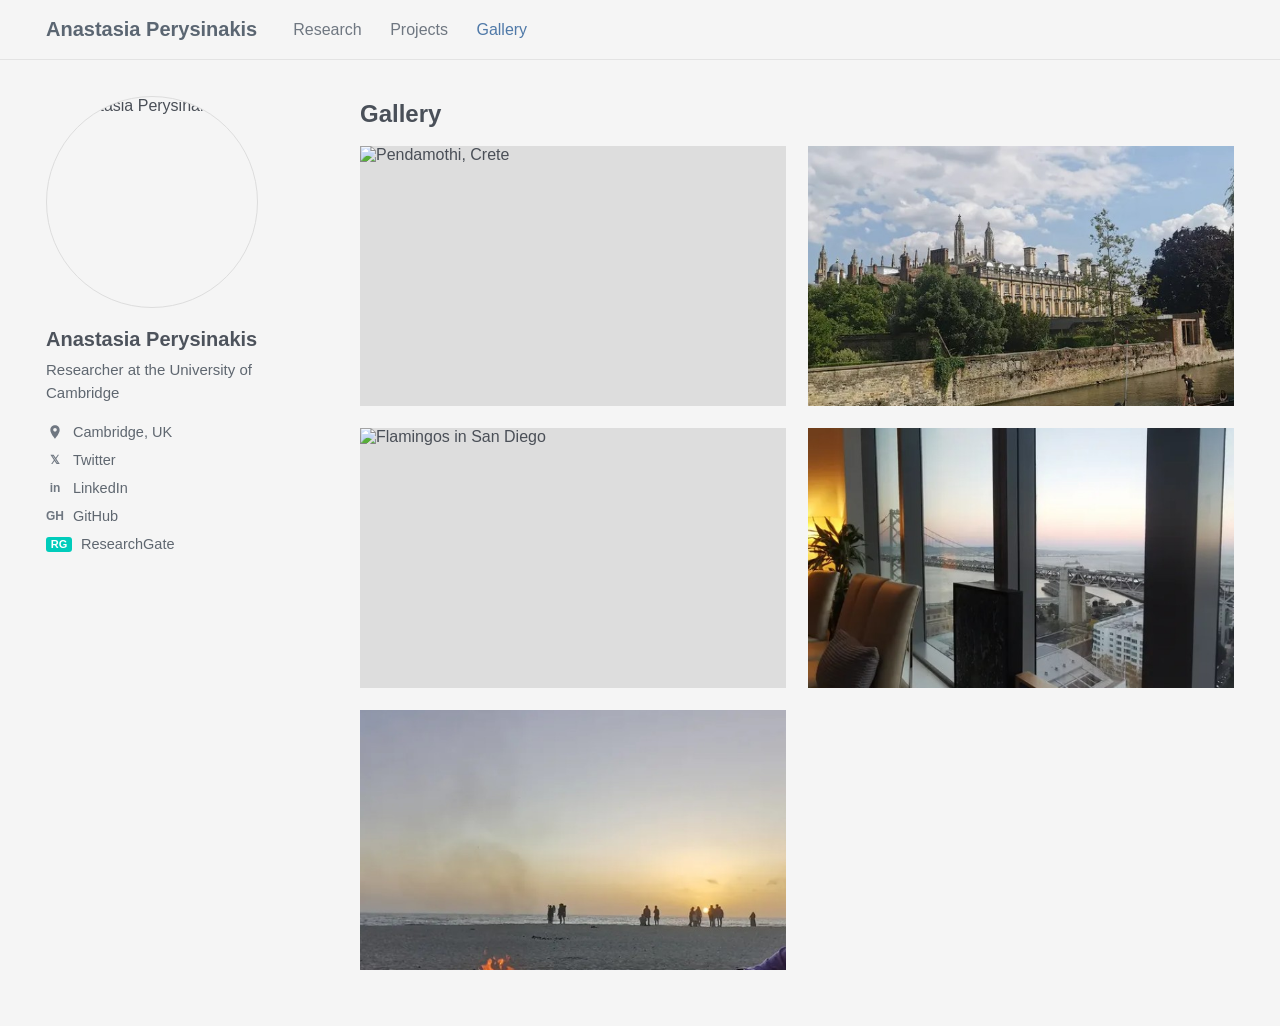
==== photography.html @ a8268027 "Update image paths in photography.html" ====
<!DOCTYPE html>
<html lang="en">
<head>
  <meta charset="UTF-8" />
  <meta name="viewport" content="width=device-width, initial-scale=1.0" />
  <title>Gallery | Anastasia Perysinakis</title>
  <link rel="stylesheet" href="style.css" />
</head>
<body>
  <header>
    <a class="site-title" href="/">Anastasia Perysinakis</a>
    <nav>
      <a href="research.html">Research</a>
      <a href="projects.html">Projects</a>
      <a class="active" href="photography.html">Gallery</a>
    </nav>
  </header>

  <div class="container">
    <aside class="sidebar">
      <img class="profile-pic" src="https://via.placeholder.com/300" alt="Anastasia Perysinakis" />
      <h2>Anastasia Perysinakis</h2>
      <p class="role">Researcher at the University of Cambridge</p>

      <div class="info-item">
        <span class="icon">
          <svg viewBox="0 0 24 24" width="16" height="16" fill="currentColor">
            <path d="M12 2C8.13 2 5 5.13 5 9c0 5.25 7 13 7 13s7-7.75 7-13c0-3.87-3.13-7-7-7zm0 9.5A2.5 2.5 0 1 1 12 6a2.5 2.5 0 0 1 0 5.5z"/>
          </svg>
        </span>
        <span>Cambridge, UK</span>
      </div>

      <a class="social-link" href="https://x.com/APerysinakis" target="_blank" rel="noopener noreferrer">
        <span class="icon">𝕏</span>
        <span>Twitter</span>
      </a>

      <a class="social-link" href="https://www.linkedin.com/in/anastasia-perysinakis/" target="_blank" rel="noopener noreferrer">
        <span class="icon">in</span>
        <span>LinkedIn</span>
      </a>

      <a class="social-link" href="https://github.com/AnastasiaPerysinakis/" target="_blank" rel="noopener noreferrer">
        <span class="icon">GH</span>
        <span>GitHub</span>
      </a>

      <a class="social-link" href="https://www.researchgate.net/profile/Anastasia-Perysinakis-2/" target="_blank" rel="noopener noreferrer">
        <span class="icon rg-icon">RG</span>
        <span>ResearchGate</span>
      </a>
    </aside>

    <main class="main section">
      <h1>Gallery</h1>

      <div class="photo-grid">
        <img src="images/pendamothi.jpg" alt="Pendamothi, Crete" />
        <img src="images/camb.jpg" alt="Punting in Cambridge" />
        <img src="images/flamingo.jpg" alt="Flamingos in San Diego" />
        <img src="images/sf.jpg" alt="Bay Bridge view" />
        <img src="images/sfbeach.jpg" alt="Californian beach bonfire" />
      </div>
    </main>
  </div>
</body>
</html>
---- style.css ----
body {
  margin: 0;
  font-family: -apple-system, BlinkMacSystemFont, "Segoe UI", Roboto, sans-serif;
  background: #f5f5f5;
  color: #4a4f57;
}

header {
  display: flex;
  align-items: center;
  gap: 36px;
  padding: 18px 46px;
  border-bottom: 1px solid #e3e3e3;
  background: #f5f5f5;
}

.site-title {
  font-size: 20px;
  font-weight: 700;
  color: #5b6672;
  text-decoration: none;
}

nav a {
  margin-right: 24px;
  text-decoration: none;
  color: #6f7781;
  font-size: 16px;
}

nav a:hover,
nav a.active {
  color: #4f79a8;
}

.container {
  max-width: 1280px;
  margin: 0 auto;
  display: flex;
  gap: 64px;
  padding: 36px 46px 56px;
  box-sizing: border-box;
}

.sidebar {
  width: 250px;
  flex-shrink: 0;
}

.profile-pic {
  width: 210px;
  height: 210px;
  border-radius: 50%;
  object-fit: cover;
  border: 1px solid #dddddd;
  display: block;
  margin-bottom: 20px;
}

.sidebar h2 {
  margin: 0 0 8px 0;
  font-size: 20px;
  color: #4d535c;
}

.sidebar .role {
  margin: 0 0 20px 0;
  color: #5f6770;
  font-size: 15px;
  line-height: 1.5;
}

.info-item,
.social-link {
  display: flex;
  align-items: center;
  gap: 9px;
  color: #5f6770;
  text-decoration: none;
  margin-bottom: 12px;
  font-size: 14.5px;
}

.social-link:hover {
  color: #4f79a8;
}

.icon {
  width: 18px;
  display: inline-flex;
  justify-content: center;
  align-items: center;
  font-size: 12px;
  font-weight: 600;
  color: #6f7781;
  flex-shrink: 0;
}

.rg-icon {
  font-size: 11px;
  font-weight: 700;
  color: white;
  background: #00ccbb;
  border-radius: 3px;
  padding: 2px 4px;
  line-height: 1;
}

.main {
  flex: 1;
  min-width: 0;
}

.hero-img {
  width: 100%;
  max-width: 500px;
  height: 300px;
  object-fit: cover;
  display: block;
  margin: 10px auto 28px;
}

.intro-text {
  max-width: 900px;
  font-size: 19px;
  line-height: 1.55;
  color: #555c65;
}

.intro-text p {
  margin: 0 0 16px 0;
}

.section {
  max-width: 950px;
}

.section h1 {
  font-size: 24px;
  margin: 4px 0 18px 0;
  color: #4a5059;
}

.section h2 {
  font-size: 18px;
  margin: 24px 0 6px 0;
  color: #4a5059;
  font-weight: 600;
}

.section p {
  font-size: 16px;
  line-height: 1.6;
  color: #596069;
}

.section ul {
  list-style: none;
  padding-left: 0;
  margin: 0 0 18px 0;
}

.section li {
  font-size: 15.5px;
  line-height: 1.55;
  color: #6a717a;
  margin: 0 0 14px 0;
}

.section li strong {
  font-weight: 500;
  color: #4a5059;
}

.section a {
  color: #58a4d8;
  text-decoration: none;
}

.section a:hover {
  text-decoration: underline;
}

.paper-meta {
  display: block;
  margin-top: 2px;
}

.photo-grid {
  display: grid;
  grid-template-columns: repeat(2, minmax(220px, 1fr));
  gap: 22px;
  max-width: 900px;
}

.photo-grid img {
  width: 100%;
  height: 260px;
  object-fit: cover;
  display: block;
  background: #ddd;
}

@media (max-width: 900px) {
  header {
    flex-wrap: wrap;
    gap: 14px;
    padding: 18px 20px;
  }

  .container {
    flex-direction: column;
    gap: 28px;
    padding: 28px 20px 40px;
  }

  .sidebar {
    width: 100%;
  }

  .profile-pic {
    width: 180px;
    height: 180px;
  }

  .hero-img {
    height: 220px;
  }

  .photo-grid {
    grid-template-columns: 1fr;
  }
}
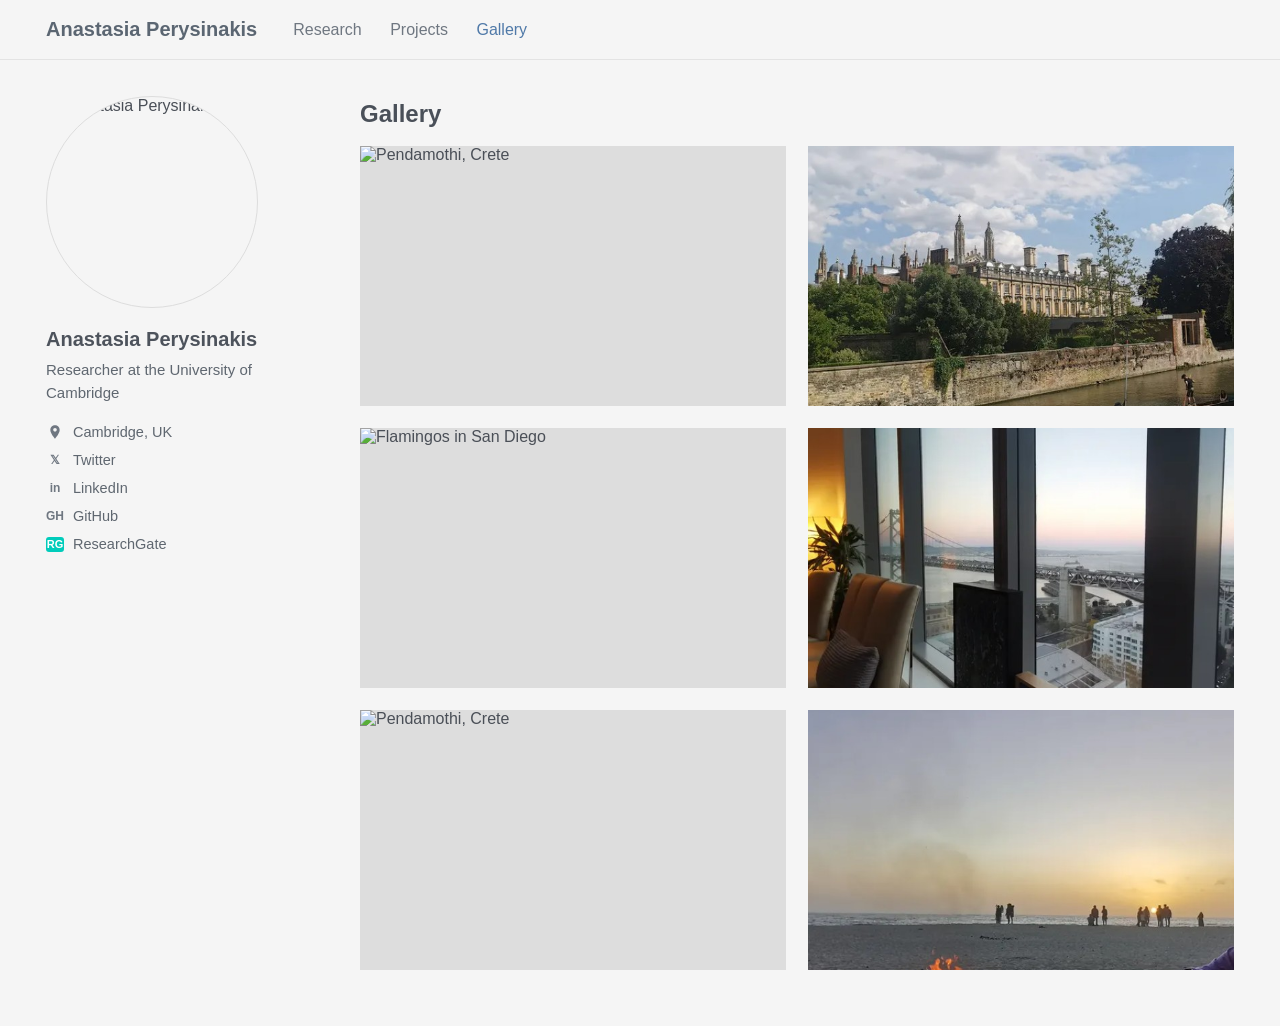
==== commit a20ded60: "Add additional image of Pendamothi, Crete" ====
--- a/photography.html
+++ b/photography.html
@@ -60,6 +60,7 @@
         <img src="images/camb.jpg" alt="Punting in Cambridge" />
         <img src="images/flamingo.jpg" alt="Flamingos in San Diego" />
         <img src="images/sf.jpg" alt="Bay Bridge view" />
+        <img src="images/pendamothi2.jpg" alt="Pendamothi, Crete" />
         <img src="images/sfbeach.jpg" alt="Californian beach bonfire" />
       </div>
     </main>
--- a/style.css
+++ b/style.css
@@ -96,6 +96,10 @@
   flex-shrink: 0;
 }
 
+.icon svg {
+  display: block;
+}
+
 .rg-icon {
   font-size: 11px;
   font-weight: 700;
@@ -104,6 +108,7 @@
   border-radius: 3px;
   padding: 2px 4px;
   line-height: 1;
+  box-sizing: border-box;
 }
 
 .main {
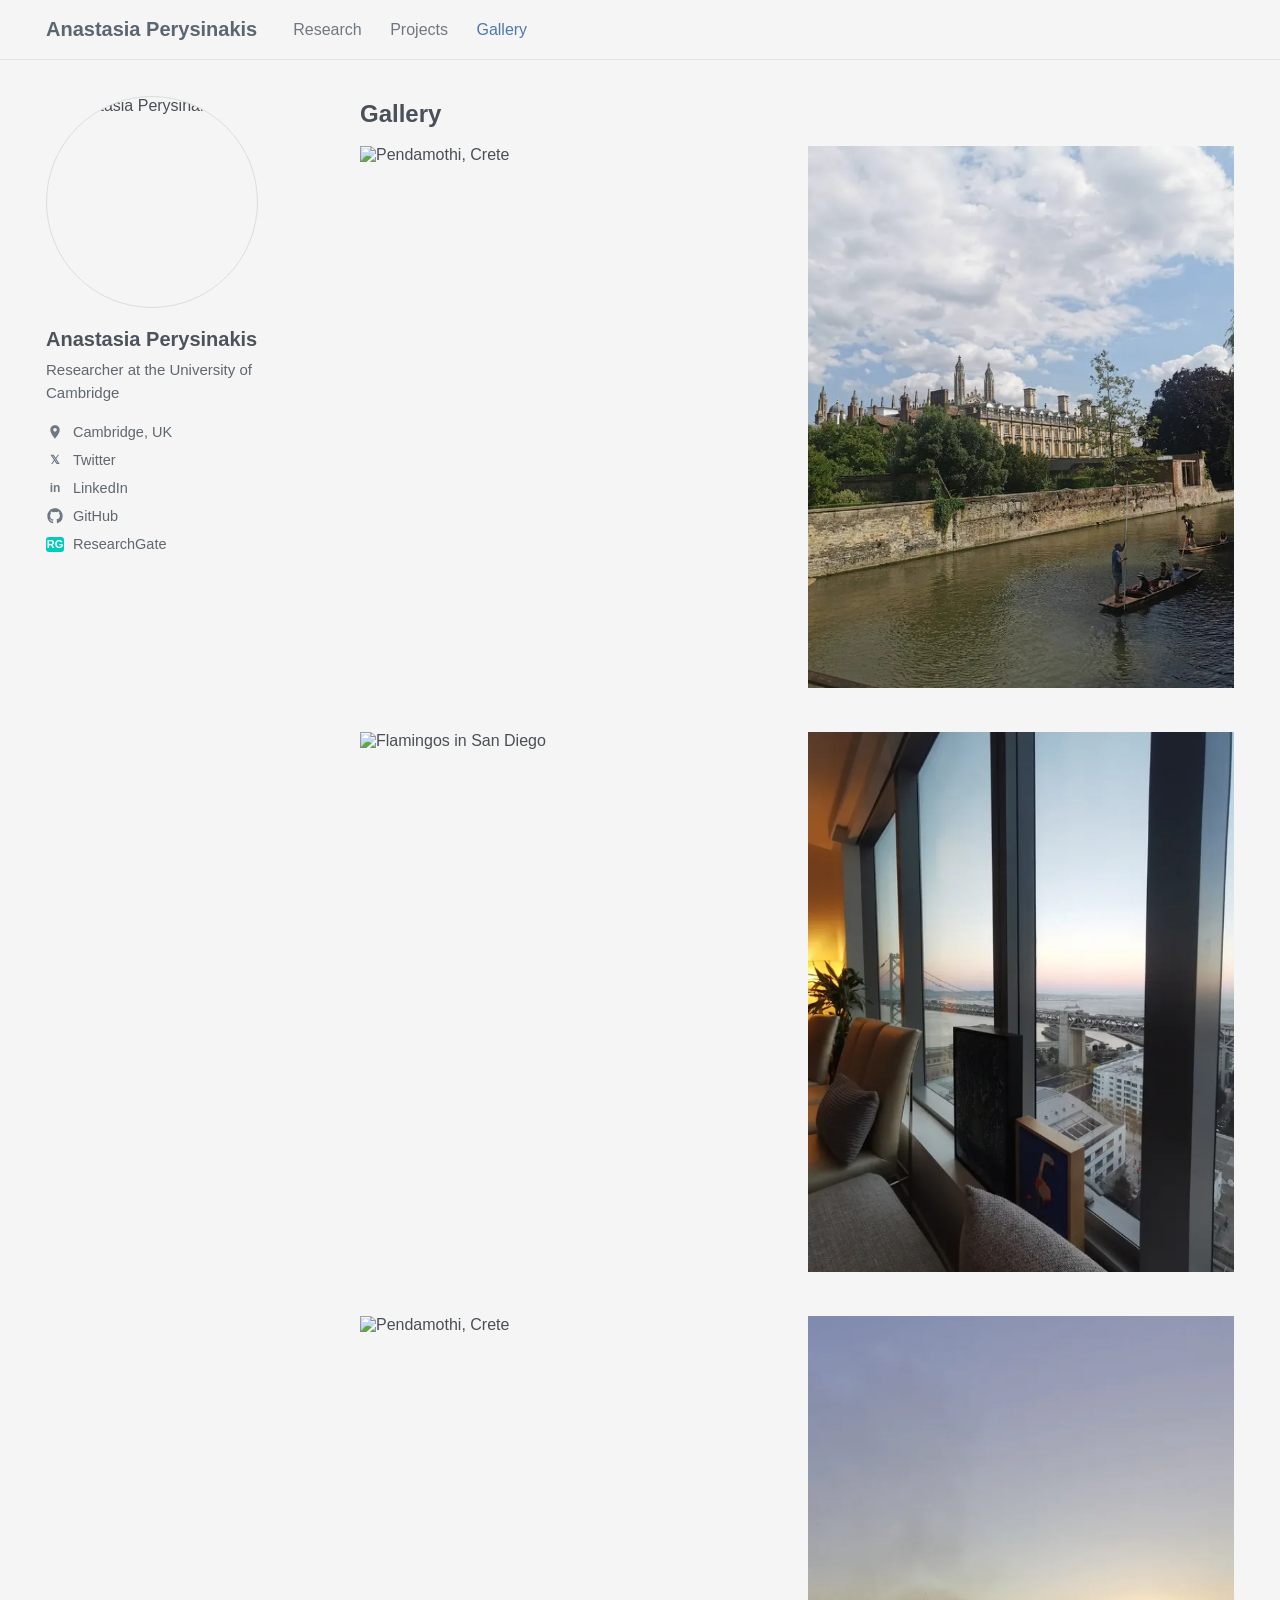
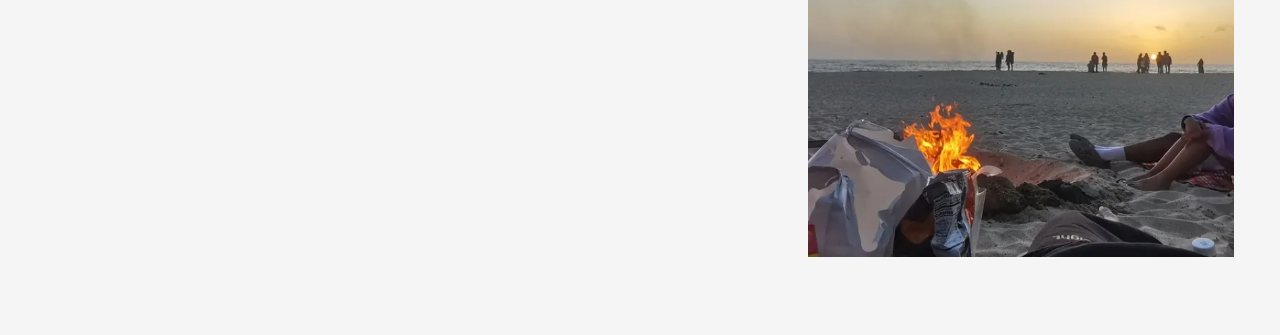
==== commit 5614f8b5: "Add GitHub icon SVG to photography.html" ====
--- a/photography.html
+++ b/photography.html
@@ -42,7 +42,11 @@
       </a>
 
       <a class="social-link" href="https://github.com/AnastasiaPerysinakis/" target="_blank" rel="noopener noreferrer">
-        <span class="icon">GH</span>
+        <span class="icon">
+          <svg viewBox="0 0 24 24" width="16" height="16" fill="currentColor" aria-hidden="true">
+            <path d="M12 .5C5.65.5.5 5.65.5 12a11.5 11.5 0 0 0 7.86 10.92c.58.11.79-.25.79-.56 0-.27-.01-1.17-.02-2.12-3.2.7-3.88-1.36-3.88-1.36-.52-1.32-1.28-1.67-1.28-1.67-1.05-.72.08-.71.08-.71 1.16.08 1.77 1.19 1.77 1.19 1.03 1.76 2.7 1.25 3.36.96.1-.75.4-1.25.73-1.54-2.55-.29-5.23-1.27-5.23-5.66 0-1.25.45-2.27 1.18-3.08-.12-.29-.51-1.46.11-3.04 0 0 .96-.31 3.14 1.18A10.9 10.9 0 0 1 12 6.03c.97 0 1.95.13 2.86.38 2.18-1.49 3.13-1.18 3.13-1.18.63 1.58.24 2.75.12 3.04.73.81 1.18 1.83 1.18 3.08 0 4.4-2.69 5.36-5.25 5.65.41.35.78 1.04.78 2.1 0 1.52-.01 2.75-.01 3.13 0 .31.2.68.8.56A11.5 11.5 0 0 0 23.5 12C23.5 5.65 18.35.5 12 .5z"/>
+          </svg>
+        </span>
         <span>GitHub</span>
       </a>
 
--- a/style.css
+++ b/style.css
@@ -198,12 +198,16 @@
   max-width: 900px;
 }
 
+.photo-grid {
+  column-count: 2;
+  column-gap: 22px;
+}
+
 .photo-grid img {
   width: 100%;
-  height: 260px;
-  object-fit: cover;
-  display: block;
-  background: #ddd;
+  height: auto;
+  margin-bottom: 22px;
+  display: block;
 }
 
 @media (max-width: 900px) {
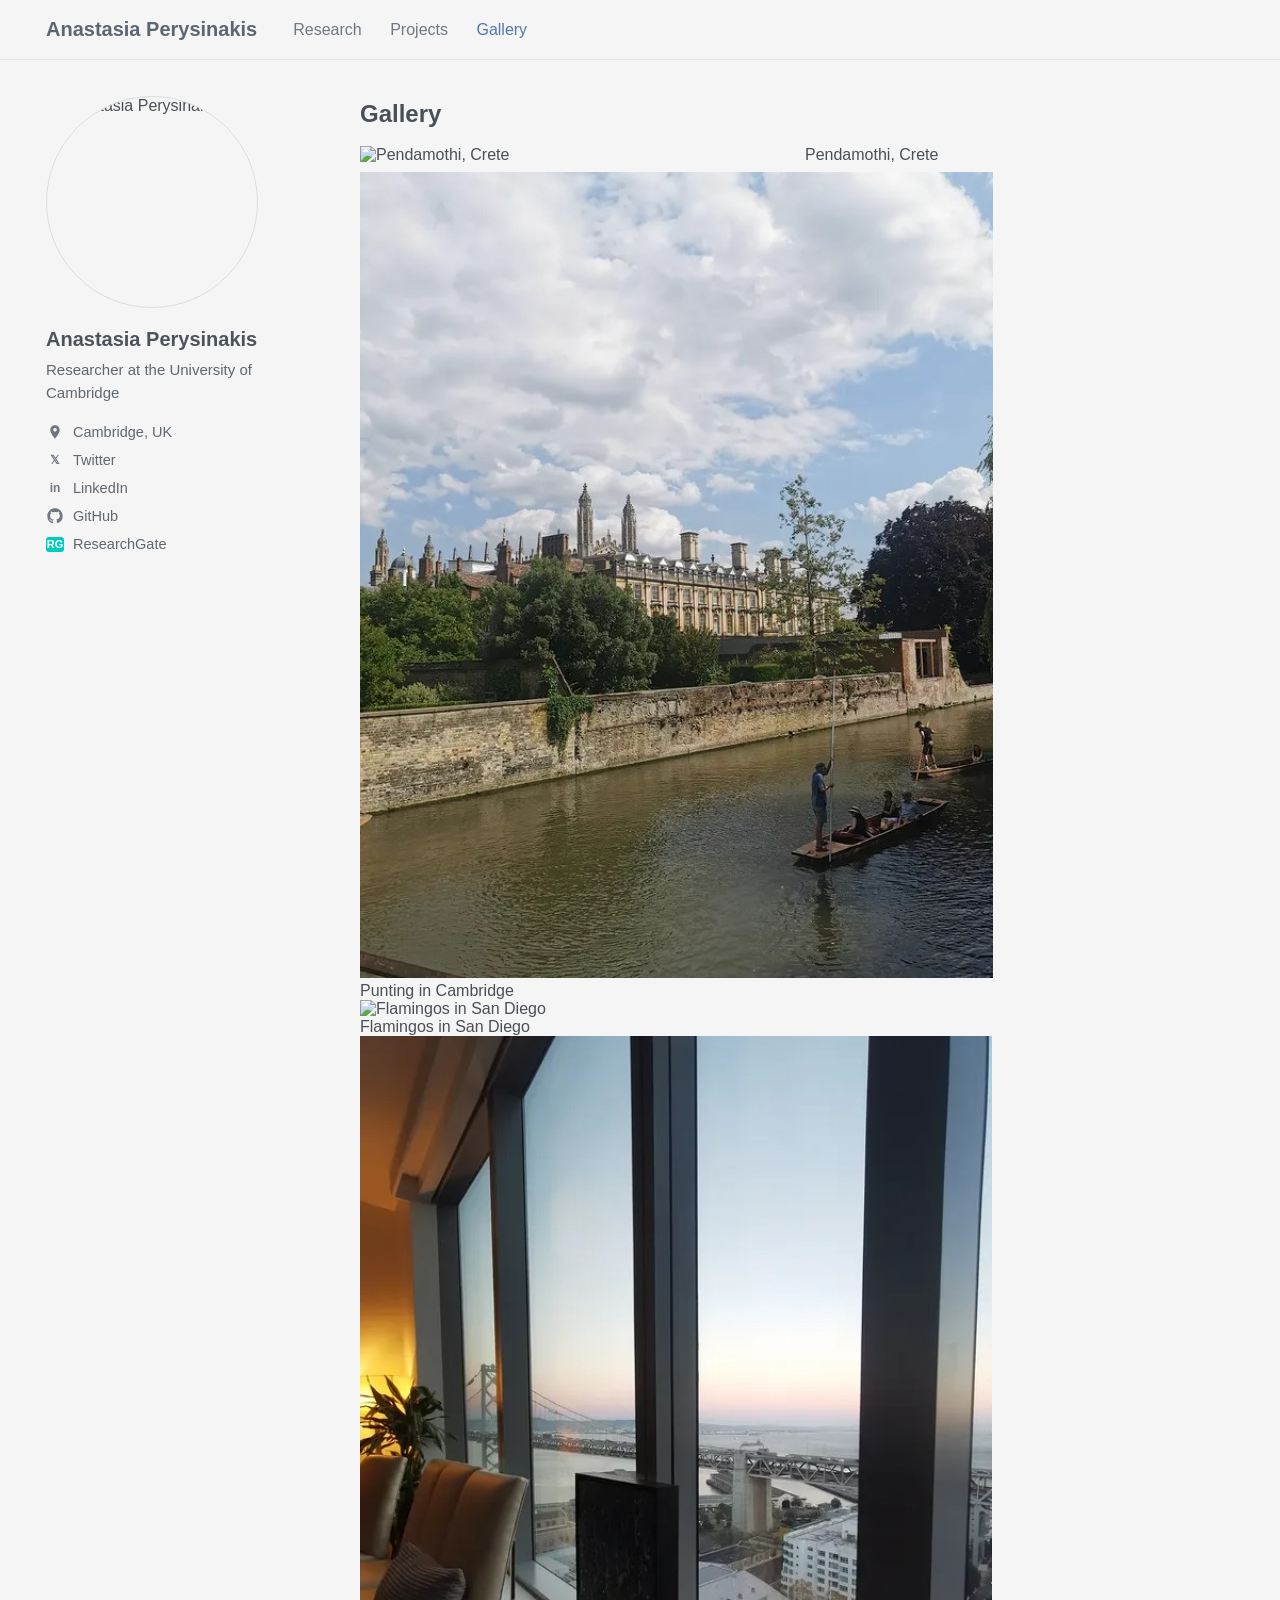
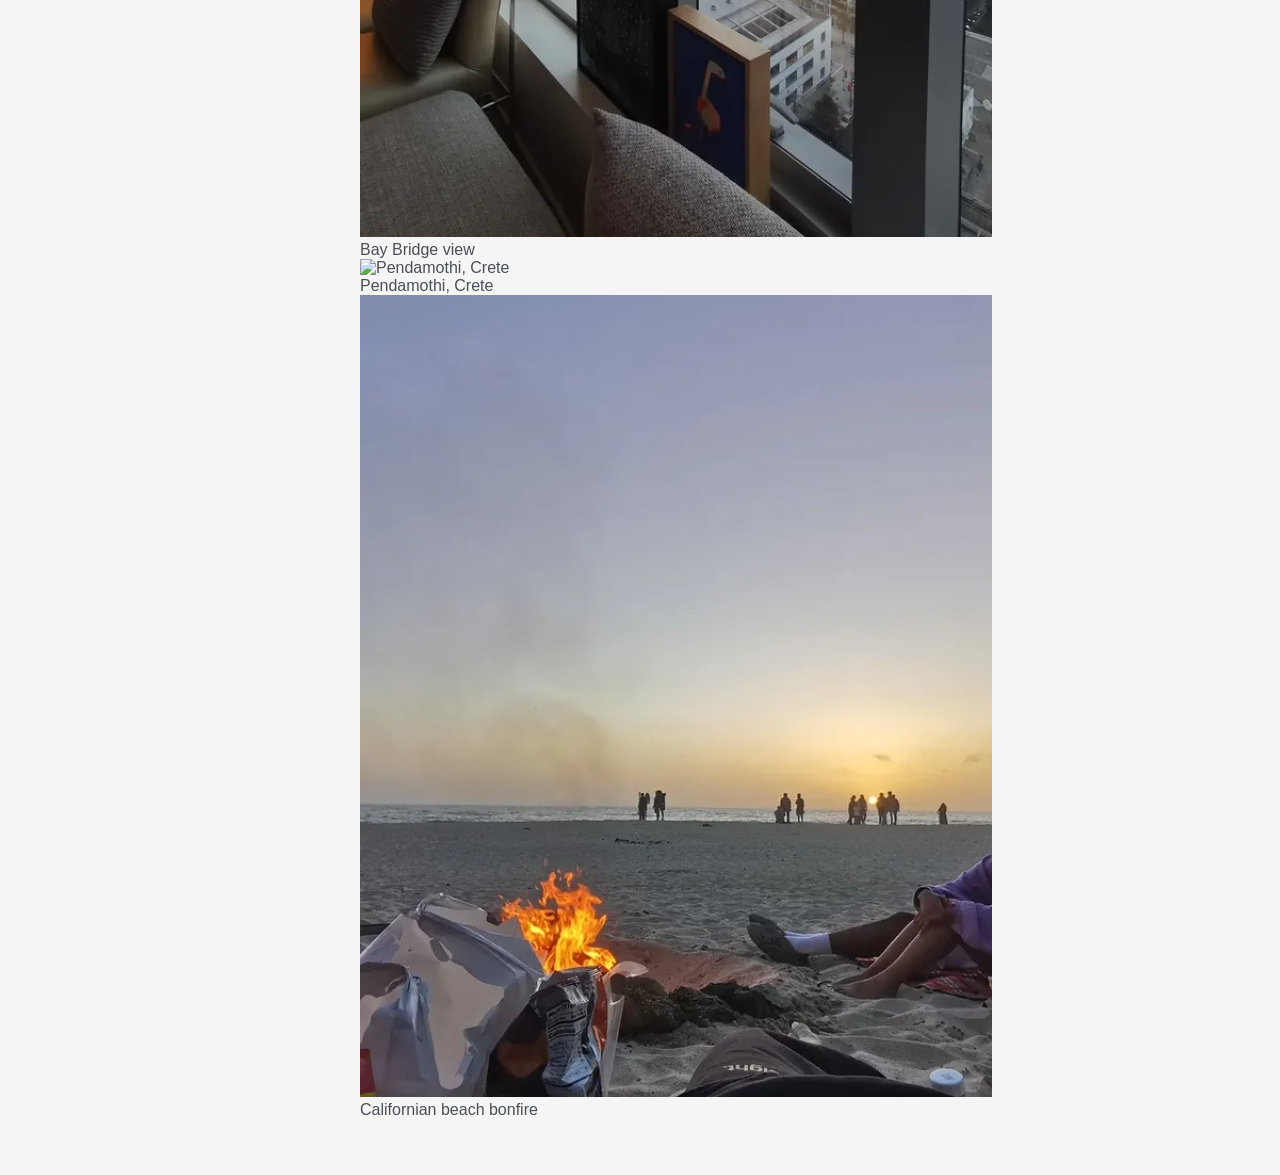
==== commit cef7465d: "Refactor photo grid to include captions Updated photo gallery layout to include captions for each im" ====
--- a/photography.html
+++ b/photography.html
@@ -59,13 +59,36 @@
     <main class="main section">
       <h1>Gallery</h1>
 
-      <div class="photo-grid">
-        <img src="images/pendamothi.jpg" alt="Pendamothi, Crete" />
-        <img src="images/camb.jpg" alt="Punting in Cambridge" />
-        <img src="images/flamingo.jpg" alt="Flamingos in San Diego" />
-        <img src="images/sf.jpg" alt="Bay Bridge view" />
-        <img src="images/pendamothi2.jpg" alt="Pendamothi, Crete" />
-        <img src="images/sfbeach.jpg" alt="Californian beach bonfire" />
+      <div class="photo-grid"
+        <div class="photo-item">
+          <img src="images/pendamothi.jpg" alt="Pendamothi, Crete" />
+          <div class="photo-caption">Pendamothi, Crete</div>
+        </div>
+      
+        <div class="photo-item">
+          <img src="images/camb.jpg" alt="Punting in Cambridge" />
+          <div class="photo-caption">Punting in Cambridge</div>
+        </div>
+      
+        <div class="photo-item">
+          <img src="images/flamingo.jpg" alt="Flamingos in San Diego" />
+          <div class="photo-caption">Flamingos in San Diego</div>
+        </div>
+      
+        <div class="photo-item">
+          <img src="images/sf.jpg" alt="Bay Bridge view" />
+          <div class="photo-caption">Bay Bridge view</div>
+        </div>
+      
+        <div class="photo-item">
+          <img src="images/pendamothi2.jpg" alt="Pendamothi, Crete" />
+          <div class="photo-caption">Pendamothi, Crete</div>
+        </div>
+      
+        <div class="photo-item">
+          <img src="images/sfbeach.jpg" alt="Californian beach bonfire" />
+          <div class="photo-caption">Californian beach bonfire</div>
+        </div>
       </div>
     </main>
   </div>
--- a/style.css
+++ b/style.css
@@ -148,7 +148,7 @@
 
 .section h2 {
   font-size: 18px;
-  margin: 24px 0 6px 0;
+  margin: 24px 0 8px 0;
   color: #4a5059;
   font-weight: 600;
 }
@@ -160,9 +160,9 @@
 }
 
 .section ul {
-  list-style: none;
-  padding-left: 0;
-  margin: 0 0 18px 0;
+  list-style: disc;
+  padding-left: 20px;
+  margin: 2px 0 18px 0;
 }
 
 .section li {
@@ -170,6 +170,7 @@
   line-height: 1.55;
   color: #6a717a;
   margin: 0 0 14px 0;
+  padding-left: 2px;
 }
 
 .section li strong {
@@ -192,22 +193,17 @@
 }
 
 .photo-grid {
-  display: grid;
-  grid-template-columns: repeat(2, minmax(220px, 1fr));
-  gap: 22px;
+  column-count: 2;
+  column-gap: 16px;
   max-width: 900px;
-}
-
-.photo-grid {
-  column-count: 2;
-  column-gap: 22px;
 }
 
 .photo-grid img {
   width: 100%;
   height: auto;
-  margin-bottom: 22px;
-  display: block;
+  display: block;
+  margin-bottom: 16px;
+  break-inside: avoid;
 }
 
 @media (max-width: 900px) {
@@ -237,6 +233,6 @@
   }
 
   .photo-grid {
-    grid-template-columns: 1fr;
-  }
-}
+    column-count: 1;
+  }
+}
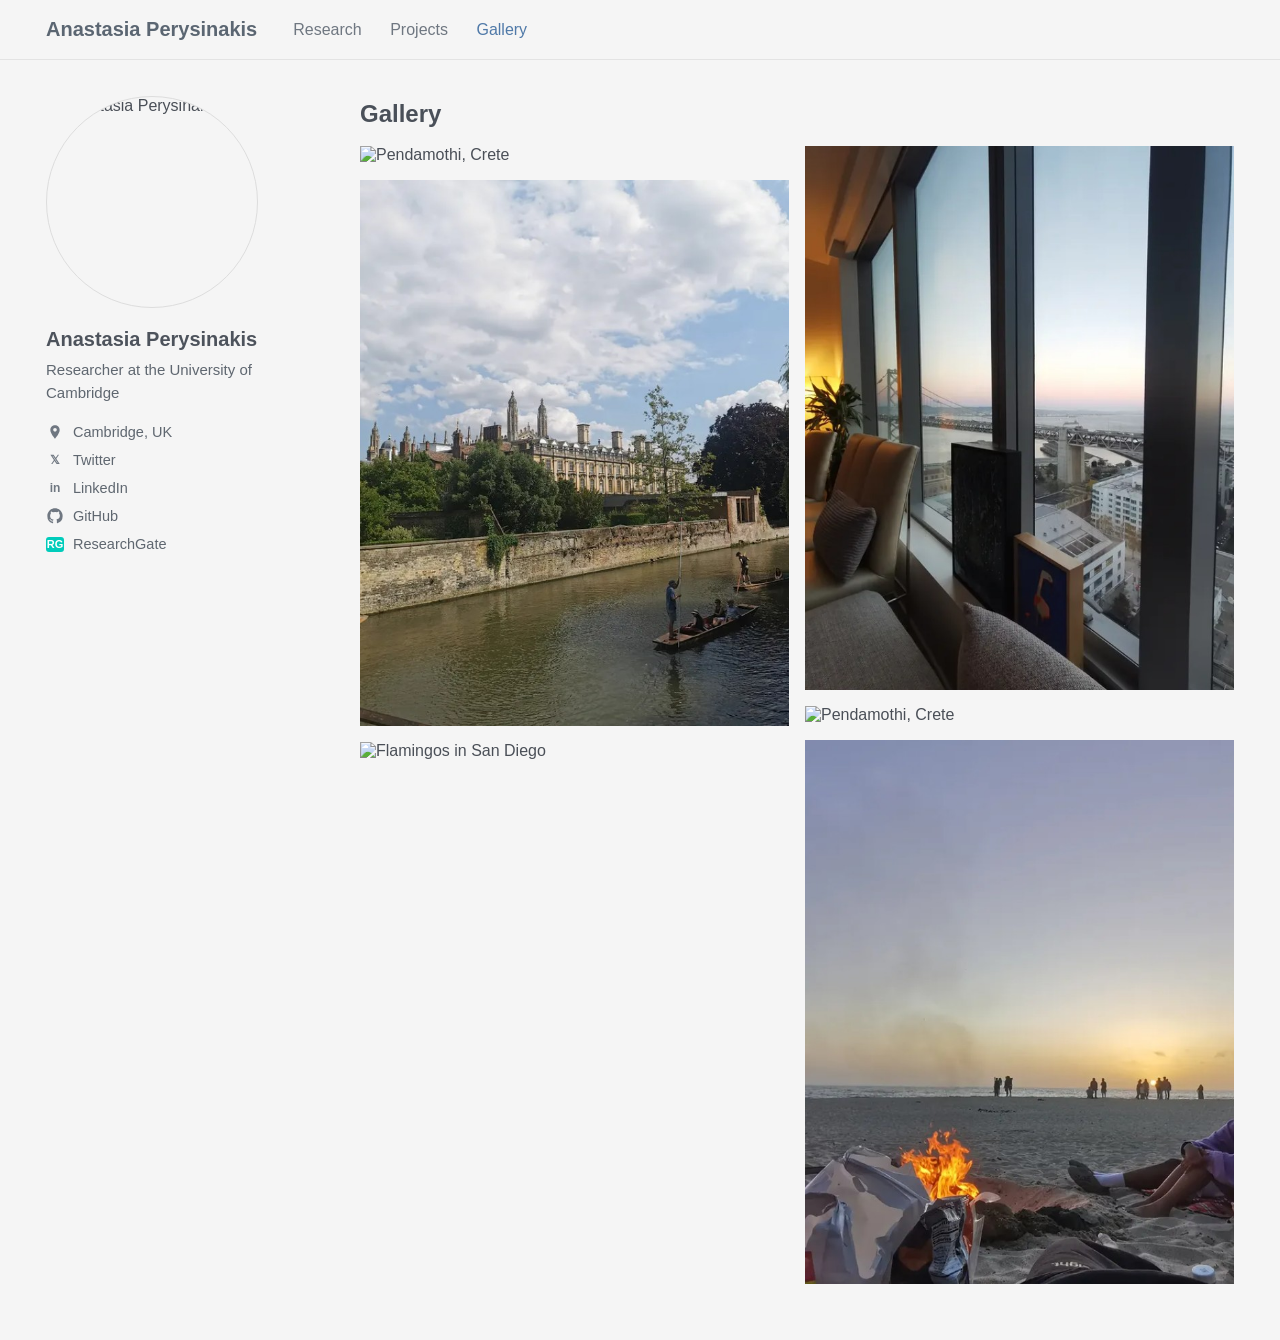
==== commit 1aa012d4: "Fix photo-grid div tag formatting" ====
--- a/photography.html
+++ b/photography.html
@@ -59,7 +59,7 @@
     <main class="main section">
       <h1>Gallery</h1>
 
-      <div class="photo-grid"
+      <div class="photo-grid">
         <div class="photo-item">
           <img src="images/pendamothi.jpg" alt="Pendamothi, Crete" />
           <div class="photo-caption">Pendamothi, Crete</div>
--- a/style.css
+++ b/style.css
@@ -198,12 +198,42 @@
   max-width: 900px;
 }
 
-.photo-grid img {
+.photo-item {
+  position: relative;
+  break-inside: avoid;
+  margin-bottom: 16px;
+  overflow: hidden;
+}
+
+.photo-item img {
   width: 100%;
   height: auto;
   display: block;
-  margin-bottom: 16px;
-  break-inside: avoid;
+  transition: transform 0.3s ease;
+}
+
+.photo-caption {
+  position: absolute;
+  inset: 0;
+  background: rgba(0, 0, 0, 0.42);
+  color: white;
+  font-size: 15px;
+  line-height: 1.4;
+  display: flex;
+  align-items: center;
+  justify-content: center;
+  text-align: center;
+  padding: 12px;
+  opacity: 0;
+  transition: opacity 0.25s ease;
+}
+
+.photo-item:hover .photo-caption {
+  opacity: 1;
+}
+
+.photo-item:hover img {
+  transform: scale(1.02);
 }
 
 @media (max-width: 900px) {
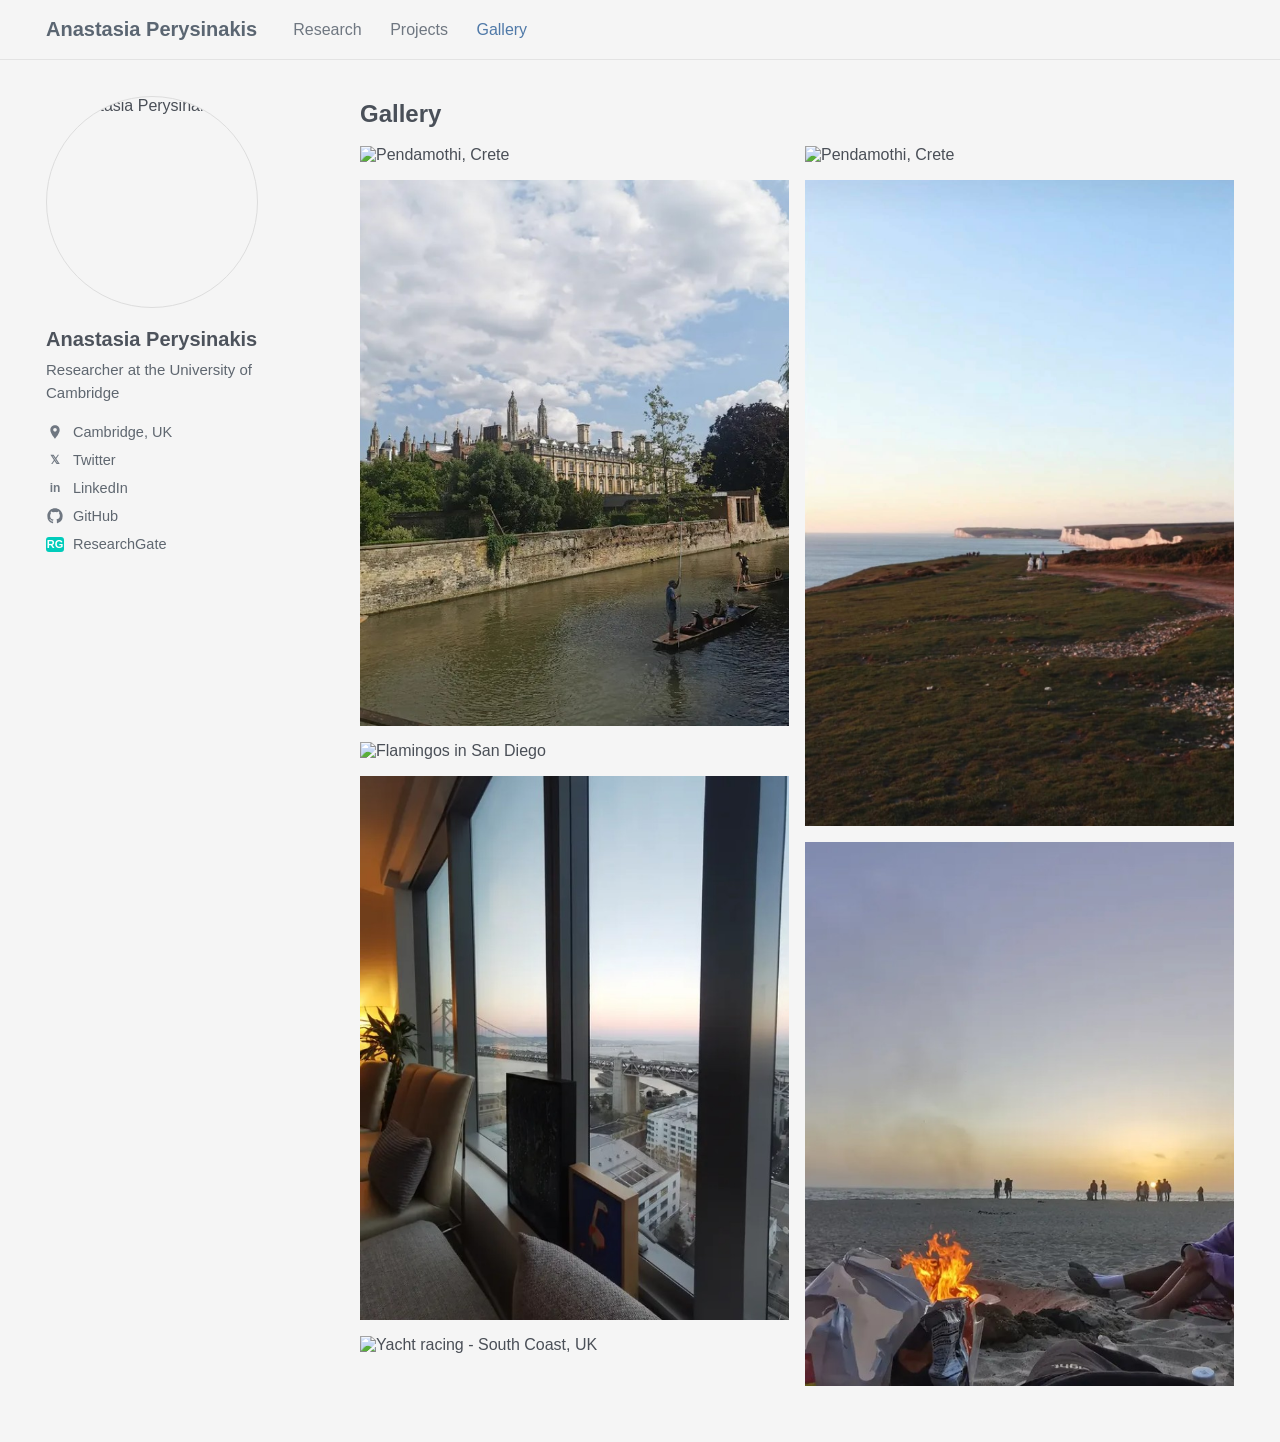
==== commit fe940093: "Add new photo items to photography gallery" ====
--- a/photography.html
+++ b/photography.html
@@ -79,12 +79,22 @@
           <img src="images/sf.jpg" alt="Bay Bridge view" />
           <div class="photo-caption">Bay Bridge view</div>
         </div>
+
+        <div class="photo-item">
+          <img src="images/yacht.jpg" alt="Yacht racing - South Coast, UK" />
+          <div class="photo-caption">Yacht racing - South Coast, UK</div>
+        </div>
       
         <div class="photo-item">
           <img src="images/pendamothi2.jpg" alt="Pendamothi, Crete" />
           <div class="photo-caption">Pendamothi, Crete</div>
         </div>
       
+        <div class="photo-item">
+          <img src="images/sevensisters.JPG" alt="Sussex Coastline" />
+          <div class="photo-caption">Sussex Coastline</div>
+        </div>
+
         <div class="photo-item">
           <img src="images/sfbeach.jpg" alt="Californian beach bonfire" />
           <div class="photo-caption">Californian beach bonfire</div>
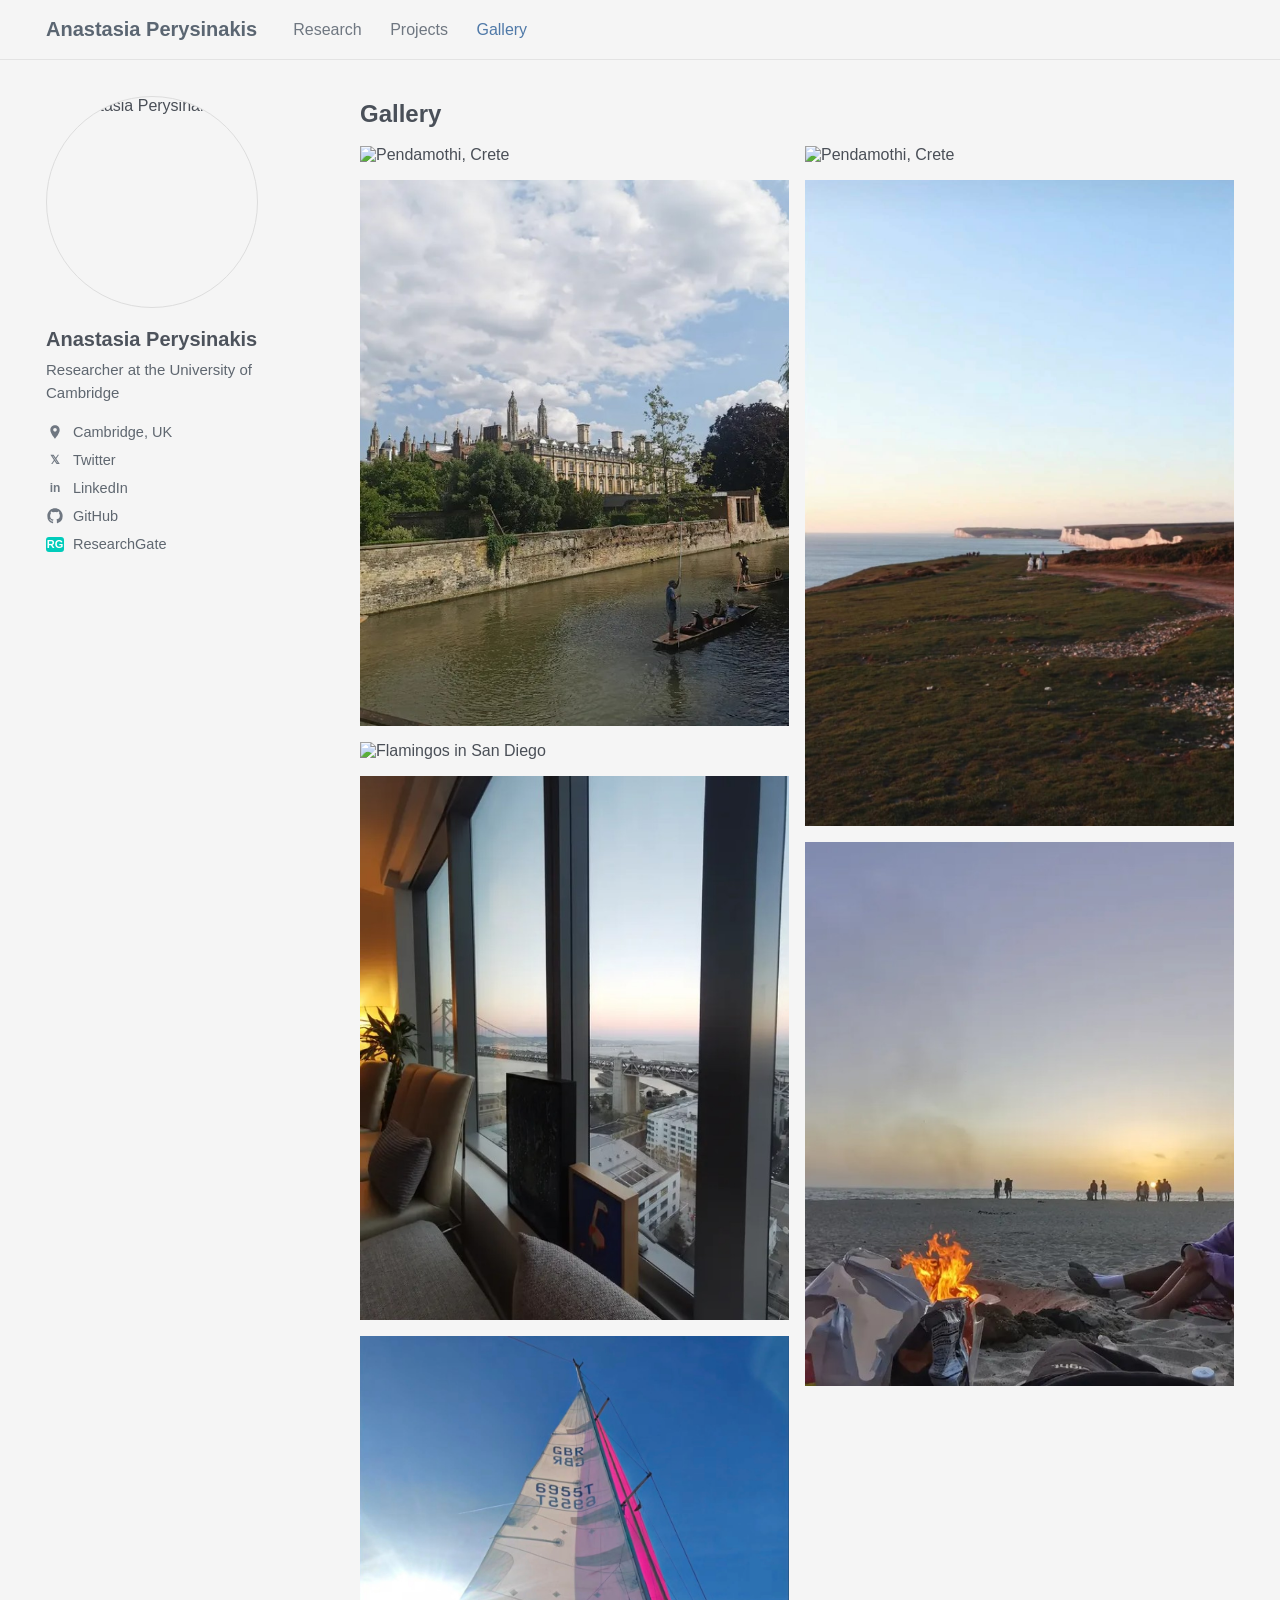
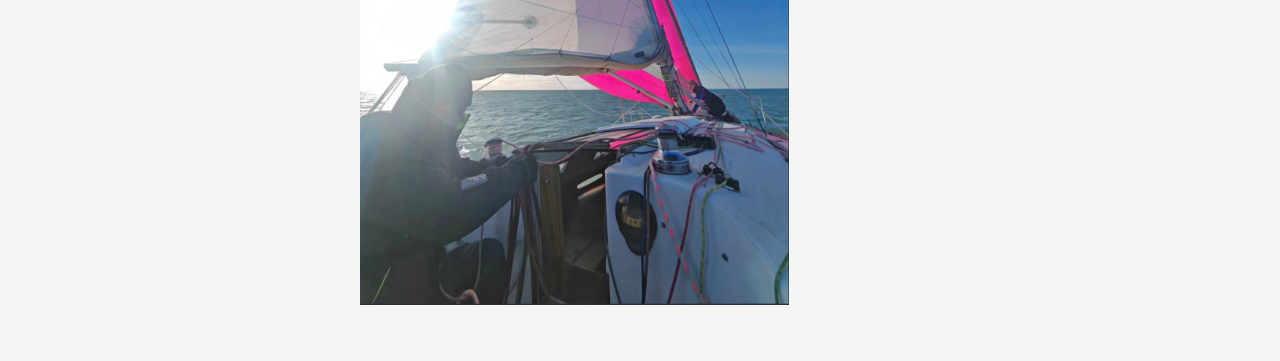
==== commit 41a50bf7: "Change yacht image file extension from .jpg to .jpeg" ====
--- a/photography.html
+++ b/photography.html
@@ -81,7 +81,7 @@
         </div>
 
         <div class="photo-item">
-          <img src="images/yacht.jpg" alt="Yacht racing - South Coast, UK" />
+          <img src="images/yacht.jpeg" alt="Yacht racing - South Coast, UK" />
           <div class="photo-caption">Yacht racing - South Coast, UK</div>
         </div>
       
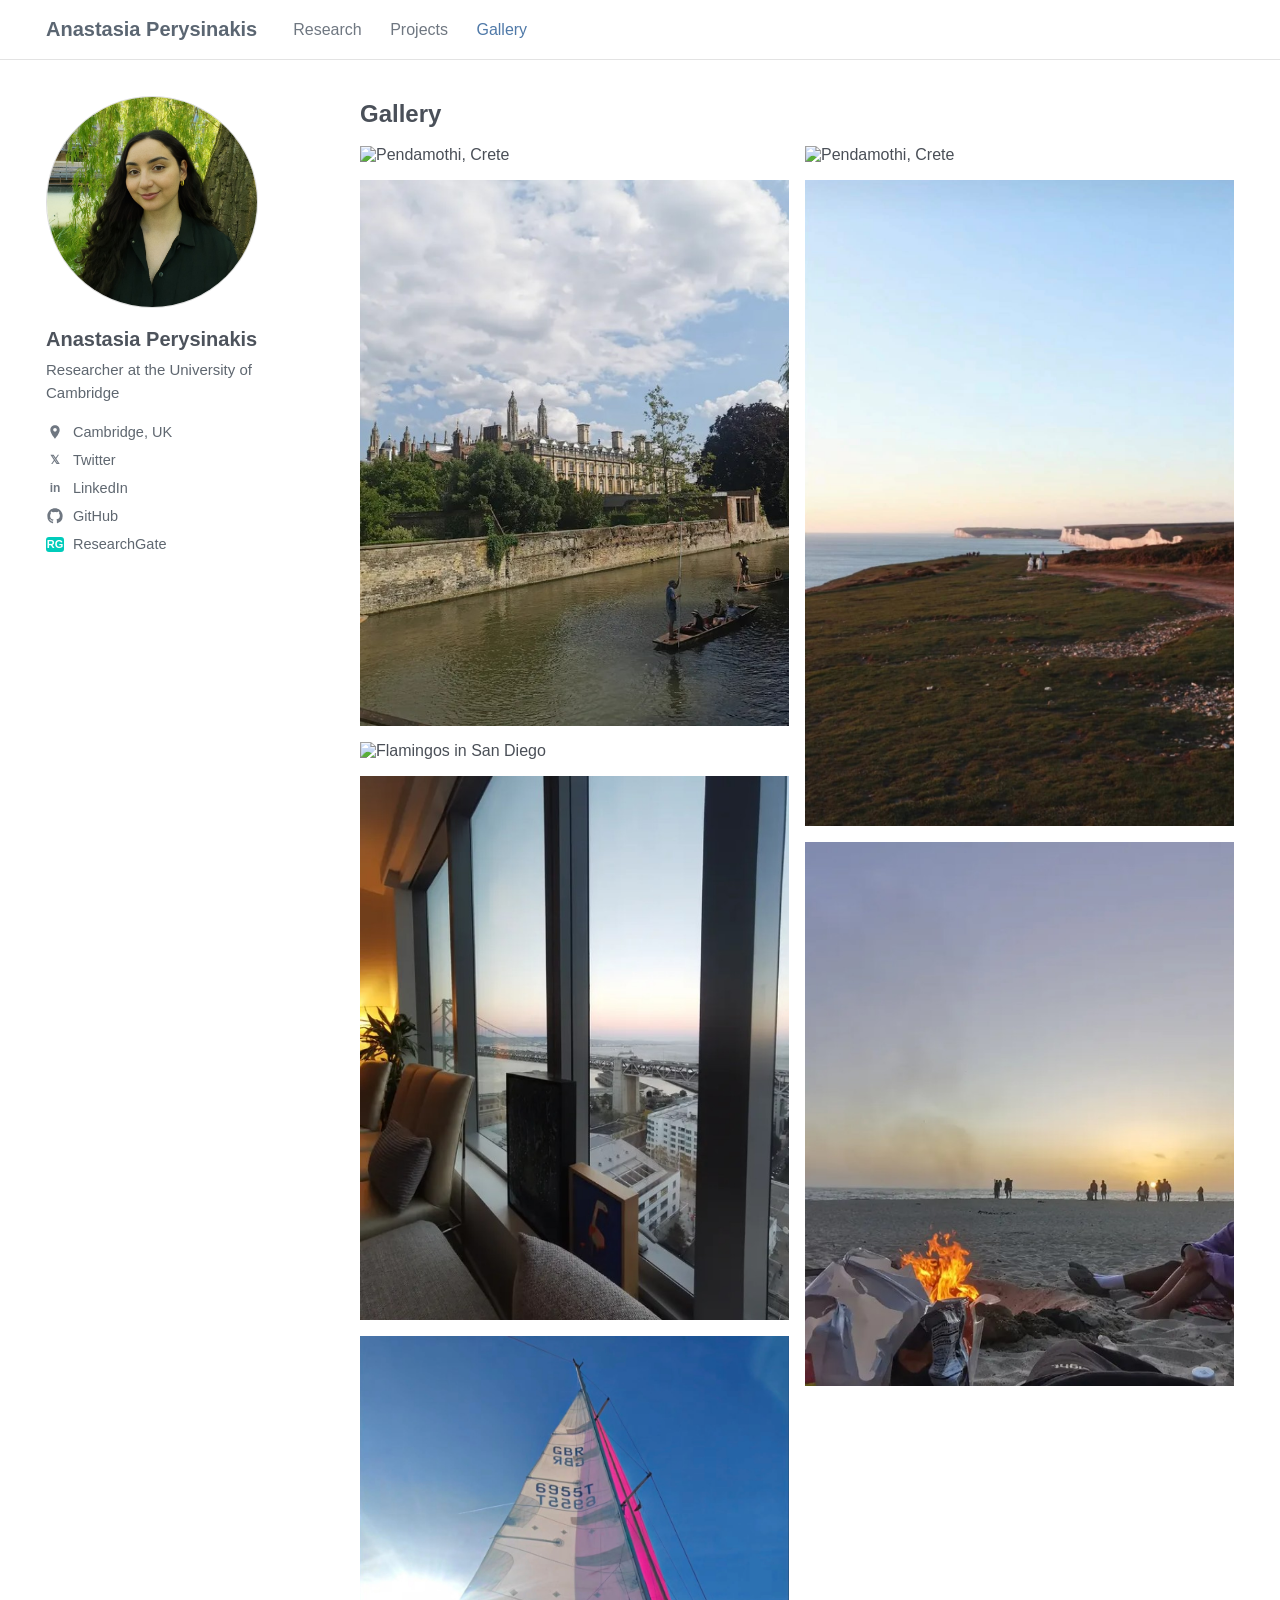
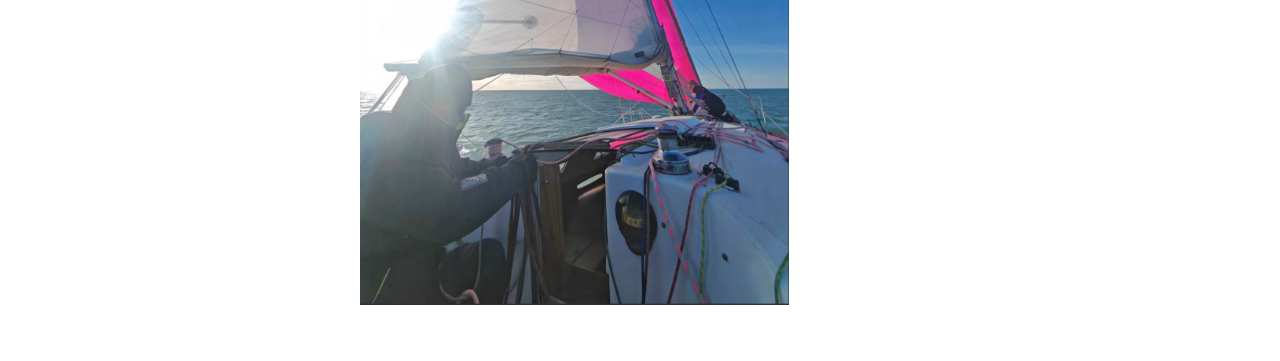
==== commit 5e98f2ad: "Update photography.html" ====
--- a/photography.html
+++ b/photography.html
@@ -18,7 +18,7 @@
 
   <div class="container">
     <aside class="sidebar">
-      <img class="profile-pic" src="https://via.placeholder.com/300" alt="Anastasia Perysinakis" />
+      <img class="profile-pic" src="images/profile2.jpeg" alt="Anastasia Perysinakis" />
       <h2>Anastasia Perysinakis</h2>
       <p class="role">Researcher at the University of Cambridge</p>
 
--- a/style.css
+++ b/style.css
@@ -1,17 +1,20 @@
 body {
   margin: 0;
   font-family: -apple-system, BlinkMacSystemFont, "Segoe UI", Roboto, sans-serif;
-  background: #f5f5f5;
+  background: #ffffff;
   color: #4a4f57;
 }
 
 header {
+  position: sticky;
+  top: 0;
+  z-index: 1000;
   display: flex;
   align-items: center;
   gap: 36px;
   padding: 18px 46px;
   border-bottom: 1px solid #e3e3e3;
-  background: #f5f5f5;
+  background: #ffffff;
 }
 
 .site-title {
@@ -116,13 +119,52 @@
   min-width: 0;
 }
 
-.hero-img {
+/* Hero block: quote above image */
+.hero-block {
   width: 100%;
-  max-width: 500px;
-  height: 300px;
-  object-fit: cover;
-  display: block;
-  margin: 10px auto 28px;
+  max-width: 900px;
+  margin: 8px 0 28px 0;
+}
+
+.hero-quote {
+  text-align: center;
+  font-style: italic;
+  font-size: 16px;
+  line-height: 1.5;
+  color: #4f545c;
+  margin: 0 0 14px 0;
+}
+
+.hero-banner {
+  position: relative;
+  width: 100%;
+  height: 230px;
+  border-radius: 2px;
+  background-image: url("images/books.jpg");
+  background-size: cover;
+  background-repeat: no-repeat;
+  background-position: center center;
+  overflow: hidden;
+}
+
+.hero-caption {
+  position: absolute;
+  inset: 0;
+  background: rgba(0, 0, 0, 0.35);
+  color: white;
+  font-size: 16px;
+  line-height: 1.4;
+  display: flex;
+  align-items: center;
+  justify-content: center;
+  text-align: center;
+  padding: 12px;
+  opacity: 0;
+  transition: opacity 0.25s ease;
+}
+
+.hero-banner:hover .hero-caption {
+  opacity: 1;
 }
 
 .intro-text {
@@ -258,8 +300,14 @@
     height: 180px;
   }
 
-  .hero-img {
-    height: 220px;
+  .hero-quote {
+    font-size: 14px;
+    line-height: 1.45;
+    margin-bottom: 10px;
+  }
+
+  .hero-banner {
+    height: 190px;
   }
 
   .photo-grid {
